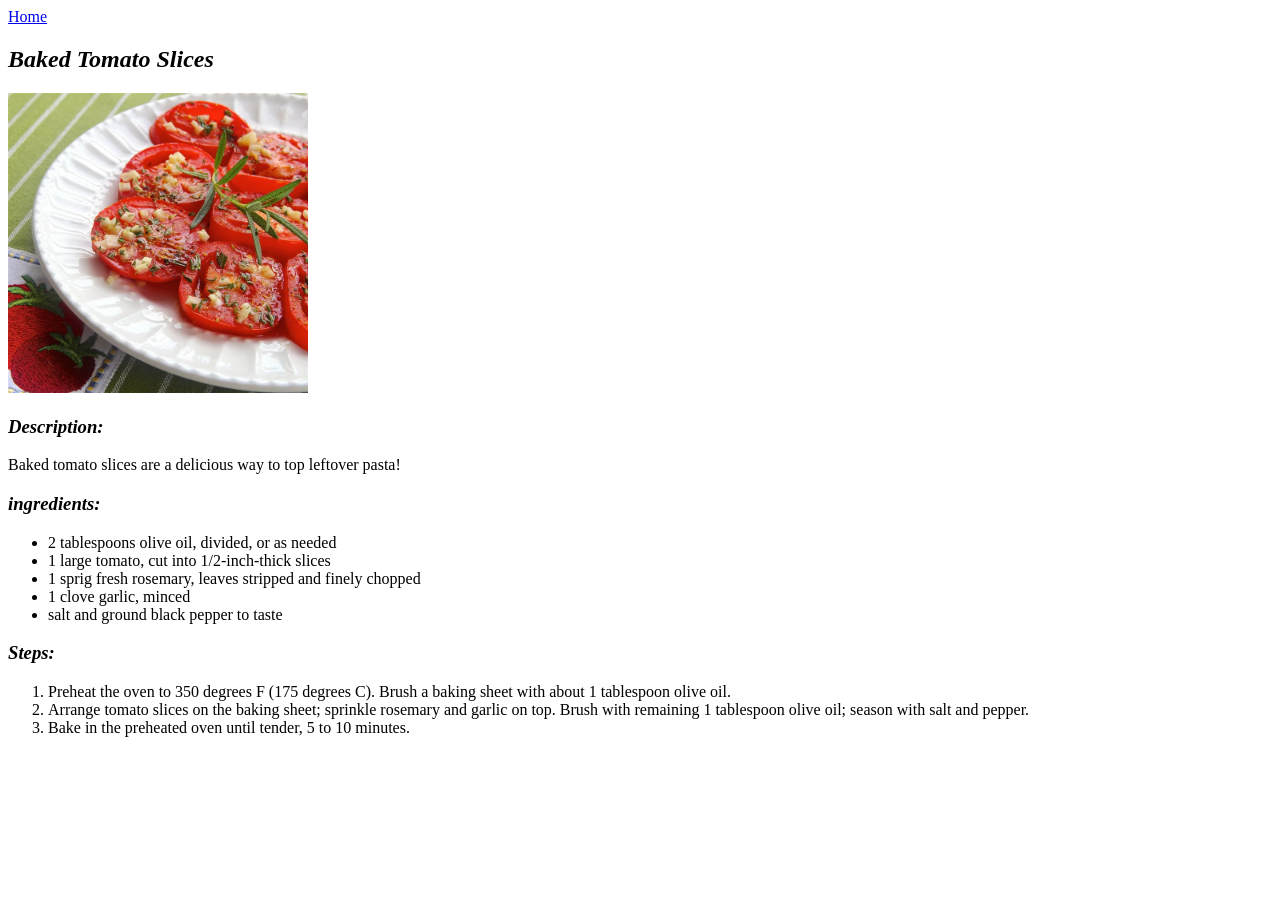
==== recipes/baked-tomato.html @ 3dd35e09 "Add Baked tomato slices Page and content" ====
<!DOCTYPE html>
<html lang="en">
  <head>
    <meta charset="UTF-8" />
    <meta name="viewport" content="width=device-width, initial-scale=1.0" />
    <title>Document</title>
  </head>
  <body>
    <a href="../index.html"> Home</a>

    <h2><em>Baked Tomato Slices</em></h2>

    <img src="../images/baked-tomato-slices.jpg" height="300px" />

    <h3><em>Description:</em></h3>

    <p>Baked tomato slices are a delicious way to top leftover pasta!</p>
    <h3><em>ingredients:</em></h3>

    <ul>
      <li>2 tablespoons olive oil, divided, or as needed</li>
      <li>1 large tomato, cut into 1/2-inch-thick slices</li>
      <li>1 sprig fresh rosemary, leaves stripped and finely chopped</li>
      <li>1 clove garlic, minced</li>
      <li>salt and ground black pepper to taste</li>
    </ul>

    <h3><em>Steps:</em></h3>

    <ol>
      <li>
        Preheat the oven to 350 degrees F (175 degrees C). Brush a baking sheet
        with about 1 tablespoon olive oil.
      </li>
      <!-- <img src="../images/zucchini1.jpg" height="100px" /> -->

      <li>
        Arrange tomato slices on the baking sheet; sprinkle rosemary and garlic
        on top. Brush with remaining 1 tablespoon olive oil; season with salt
        and pepper.
      </li>
      <!-- <img src="../images/zucchini2.jpg" height="100px" /> -->

      <li>Bake in the preheated oven until tender, 5 to 10 minutes.</li>
      <!-- <img src="../images/zucchini3.jpg" height="100px" /> -->

      <!-- <li>
        Cover and bake in the preheated oven for 30 minutes. Uncover the dish
        and bake for another 30 minutes.
      </li> -->
      <!-- <img src="../images/zucchini4.jpg" height="100px" /> -->
      <br />
      <br />
    </ol>
  </body>
</html>
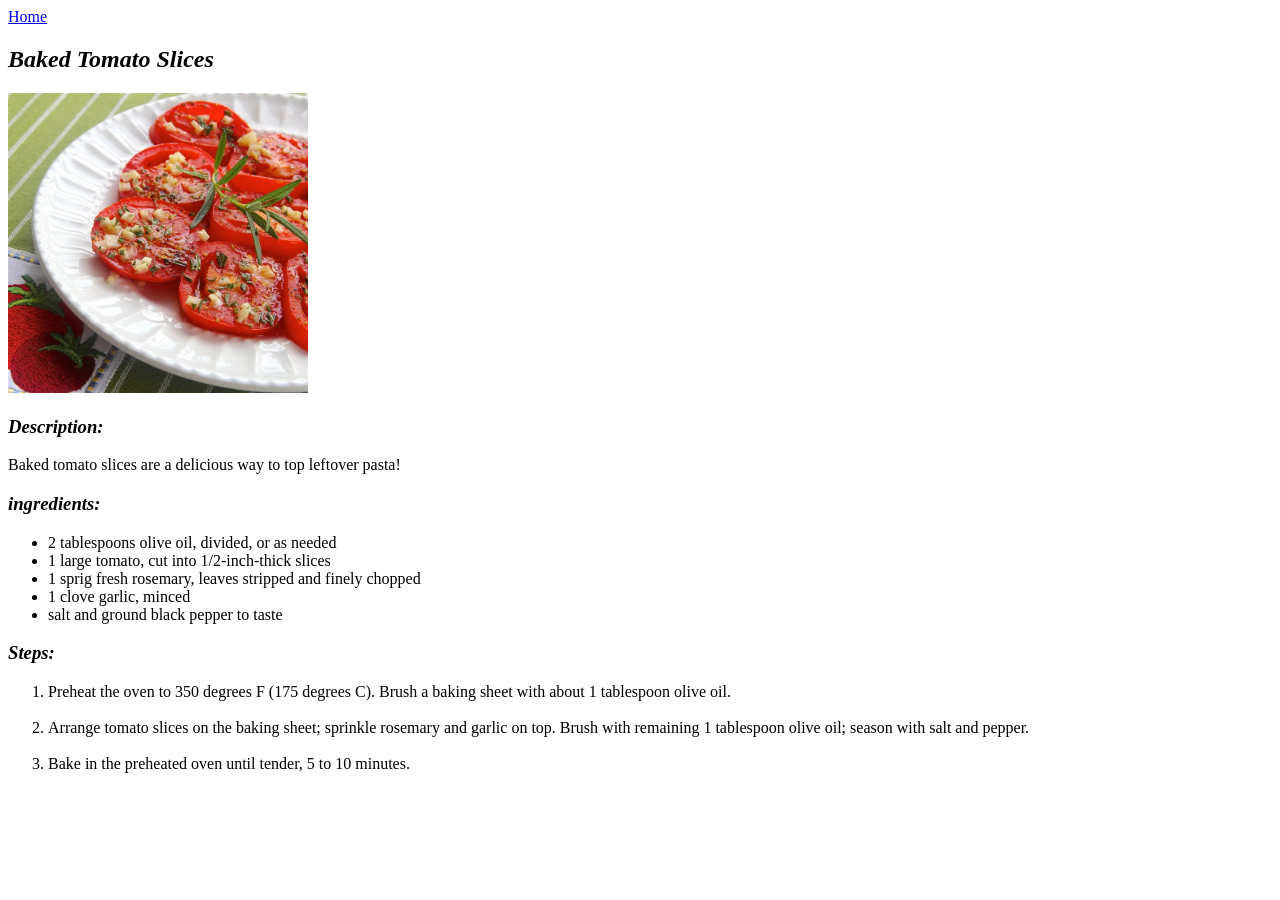
==== commit 6de3cf6e: "Add home link to eggplant.html and links targets" ====
--- a/recipes/baked-tomato.html
+++ b/recipes/baked-tomato.html
@@ -33,14 +33,14 @@
         with about 1 tablespoon olive oil.
       </li>
       <!-- <img src="../images/zucchini1.jpg" height="100px" /> -->
-
+      <br />
       <li>
         Arrange tomato slices on the baking sheet; sprinkle rosemary and garlic
         on top. Brush with remaining 1 tablespoon olive oil; season with salt
         and pepper.
       </li>
       <!-- <img src="../images/zucchini2.jpg" height="100px" /> -->
-
+      <br />
       <li>Bake in the preheated oven until tender, 5 to 10 minutes.</li>
       <!-- <img src="../images/zucchini3.jpg" height="100px" /> -->
 
